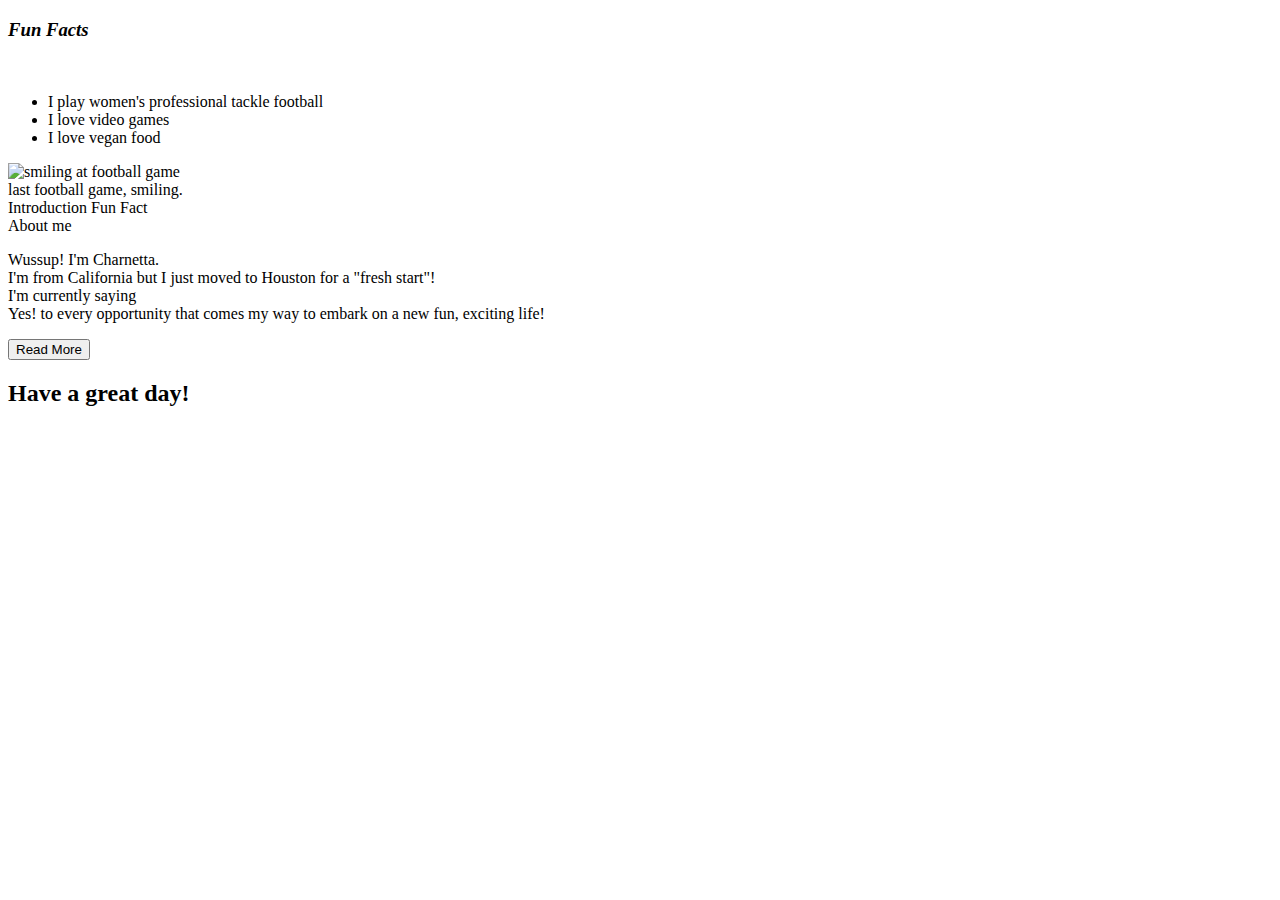
==== content/bpost1.html @ fdd8705b "updates" ====
<!DOCTYPE html>
<html lang="en">
  <head>
    <meta charset="UTF-8" />
    <meta name="viewport" content="width=<device-width>, initial-scale=1.0" />
    <link rel="stylesheet" href="style.css" />
    <script src="https://kit.fontawesome.com/c071d1c0d3.js" crossorigin="anonymous"></script>
    <title>My Blog Post</title>
  </head>
  <body>
    <div class="wrapper">
  <div class="item2"><h3><em>Fun Facts</em></h3><br>
  <ul>
    <li>I play women's professional tackle football</li>
    <li>I love video games</li>
    <li>I love vegan food</li>
  </ul>
</p>
<article>
<div id="container">
<div class="card">
<img src="https://i.ibb.co/yf3N2pP/285939605-697782798155828-2732045232486631949-n.jpg" alt="smiling at football game"><figcaption>last football game, smiling.</figcaption>
<span class="tag">Introduction</span>
<span class="tag">Fun Fact</span>
<div class="name">About me</div>
<p>Wussup! I'm Charnetta.<br> 
    I'm from California but I just moved to Houston for a "fresh start"!<br> 
    I'm currently saying<br>
    <span class="wild">Yes!</span> to every opportunity that comes my way to embark on a new fun, exciting life!
</p>
<button>Read More</button>
</div>
</div>
</article>
<section>
<h2>Have a great day!</h2>
</section>
  </body>
</html>
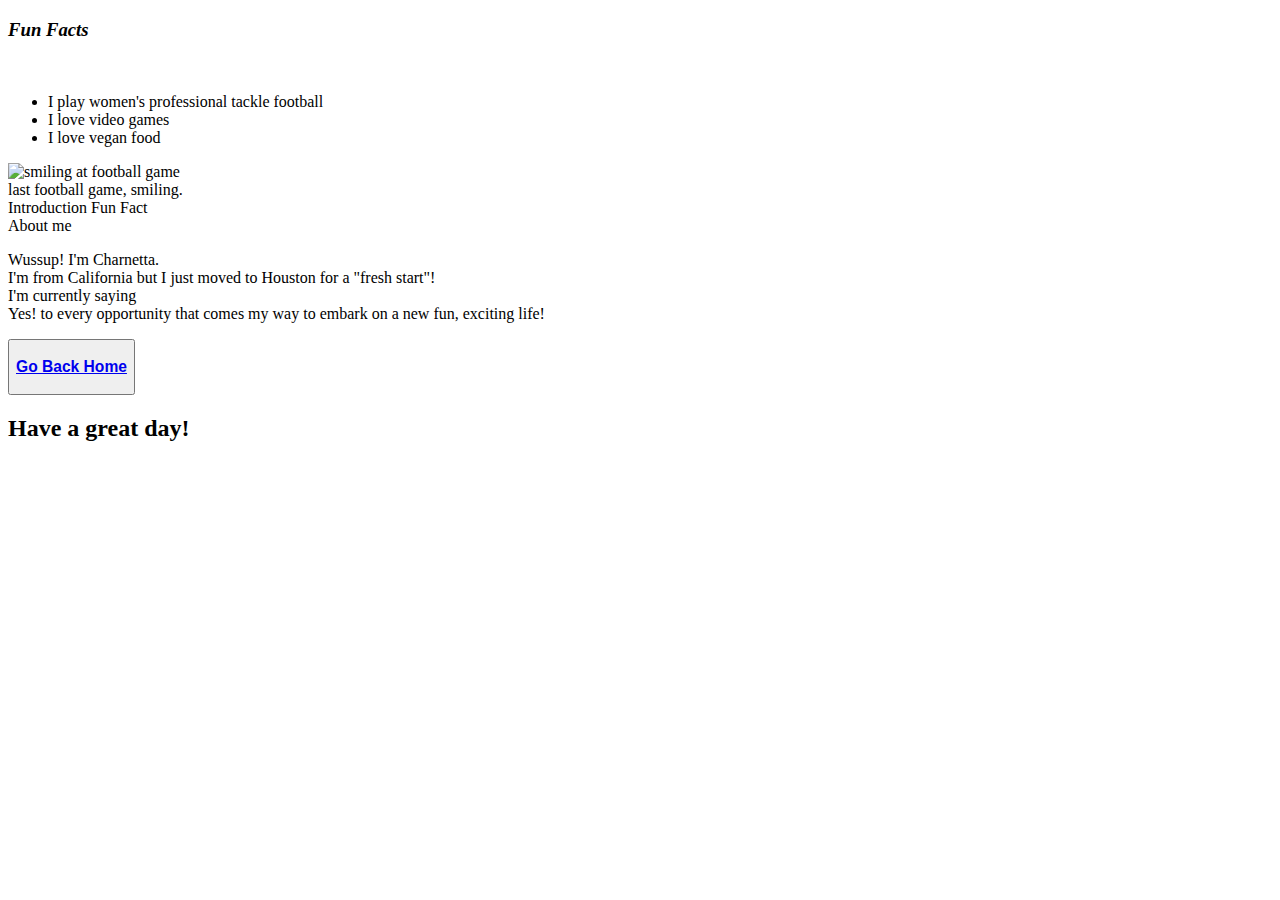
==== commit fd5fb414: "trying to get my css to show on 2nd page" ====
--- a/content/bpost1.html
+++ b/content/bpost1.html
@@ -3,8 +3,8 @@
   <head>
     <meta charset="UTF-8" />
     <meta name="viewport" content="width=<device-width>, initial-scale=1.0" />
-    <link rel="stylesheet" href="style.css" />
     <script src="https://kit.fontawesome.com/c071d1c0d3.js" crossorigin="anonymous"></script>
+    <link rel="stylesheet" href="/style2.css" />
     <title>My Blog Post</title>
   </head>
   <body>
@@ -15,7 +15,6 @@
     <li>I love video games</li>
     <li>I love vegan food</li>
   </ul>
-</p>
 <article>
 <div id="container">
 <div class="card">
@@ -28,12 +27,12 @@
     I'm currently saying<br>
     <span class="wild">Yes!</span> to every opportunity that comes my way to embark on a new fun, exciting life!
 </p>
-<button>Read More</button>
+<button><a href="C:\Users\netta\OneDrive\Desktop\My Website\index.html"><h3>Go Back Home</h3></a></button>
 </div>
 </div>
 </article>
 <section>
 <h2>Have a great day!</h2>
 </section>
-  </body>
+</body>
 </html>
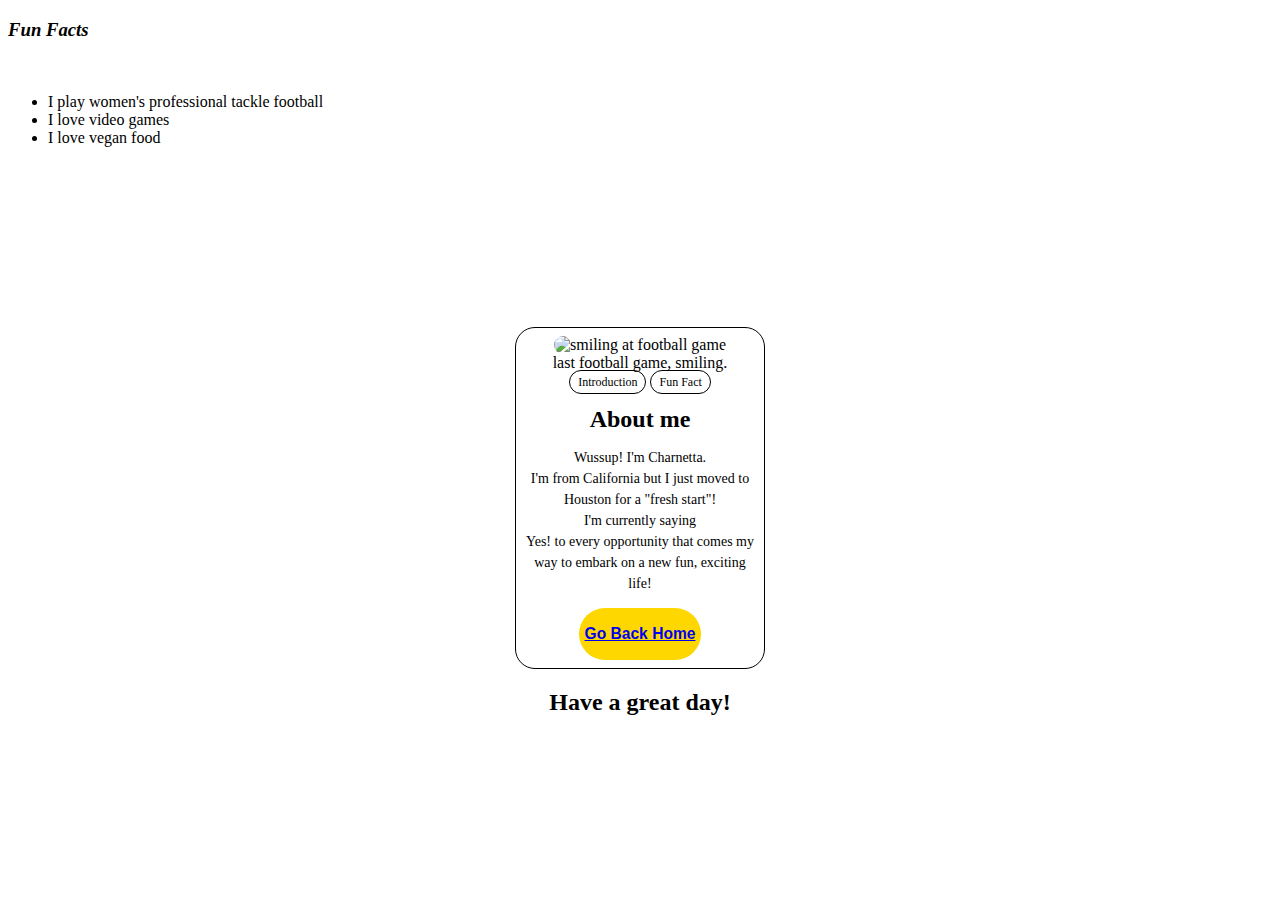
==== commit ebc8190b: "upg" ====
--- a/content/bpost1.html
+++ b/content/bpost1.html
@@ -4,10 +4,75 @@
     <meta charset="UTF-8" />
     <meta name="viewport" content="width=<device-width>, initial-scale=1.0" />
     <script src="https://kit.fontawesome.com/c071d1c0d3.js" crossorigin="anonymous"></script>
-    <link rel="stylesheet" href="/style2.css" />
+    <link rel="stylesheet" href="style/style.css" />
     <title>My Blog Post</title>
   </head>
   <body>
+    <style>
+      #container {
+  max-width: 250px;
+  margin: 0 auto;
+
+  margin-top: 20vh;
+}
+.card {
+  background-color: white;
+  padding: 8px;
+  border-radius: 20px;
+  border: 1px solid black;
+  text-align: center;
+  margin: 0, auto;
+}
+.tag {
+  padding: 4px 8px;
+  border: 1px solid black;
+
+  border-radius: 50px;
+  font-size: 12px;
+  font-weight: 600px;
+  color: black;
+}
+
+.name {
+  font-size: 24px;
+  font-weight: 600;
+  margin-top: 16px;
+}
+
+img {
+width: 200px;
+height: 200px;
+border-radius: 50px;
+object-fit: cover;
+}
+p {
+  font-size: 14px;
+  color: black;
+  line-height: 150%;
+}
+
+button {
+  border: none;
+  padding: 12px, 24px;
+  border-radius: 50px;
+  font-weight: 600;
+  color: beige;
+  background-color: gold;
+
+  margin: 0 auto;
+  display: block;
+  transition: all 200ms ease-in-out;
+}
+
+button:focus,
+button:hover {
+  color: #d3d3d3;
+  background-color: gold;
+}
+section {
+  text-align: center;
+}
+    </style>
     <div class="wrapper">
   <div class="item2"><h3><em>Fun Facts</em></h3><br>
   <ul>
